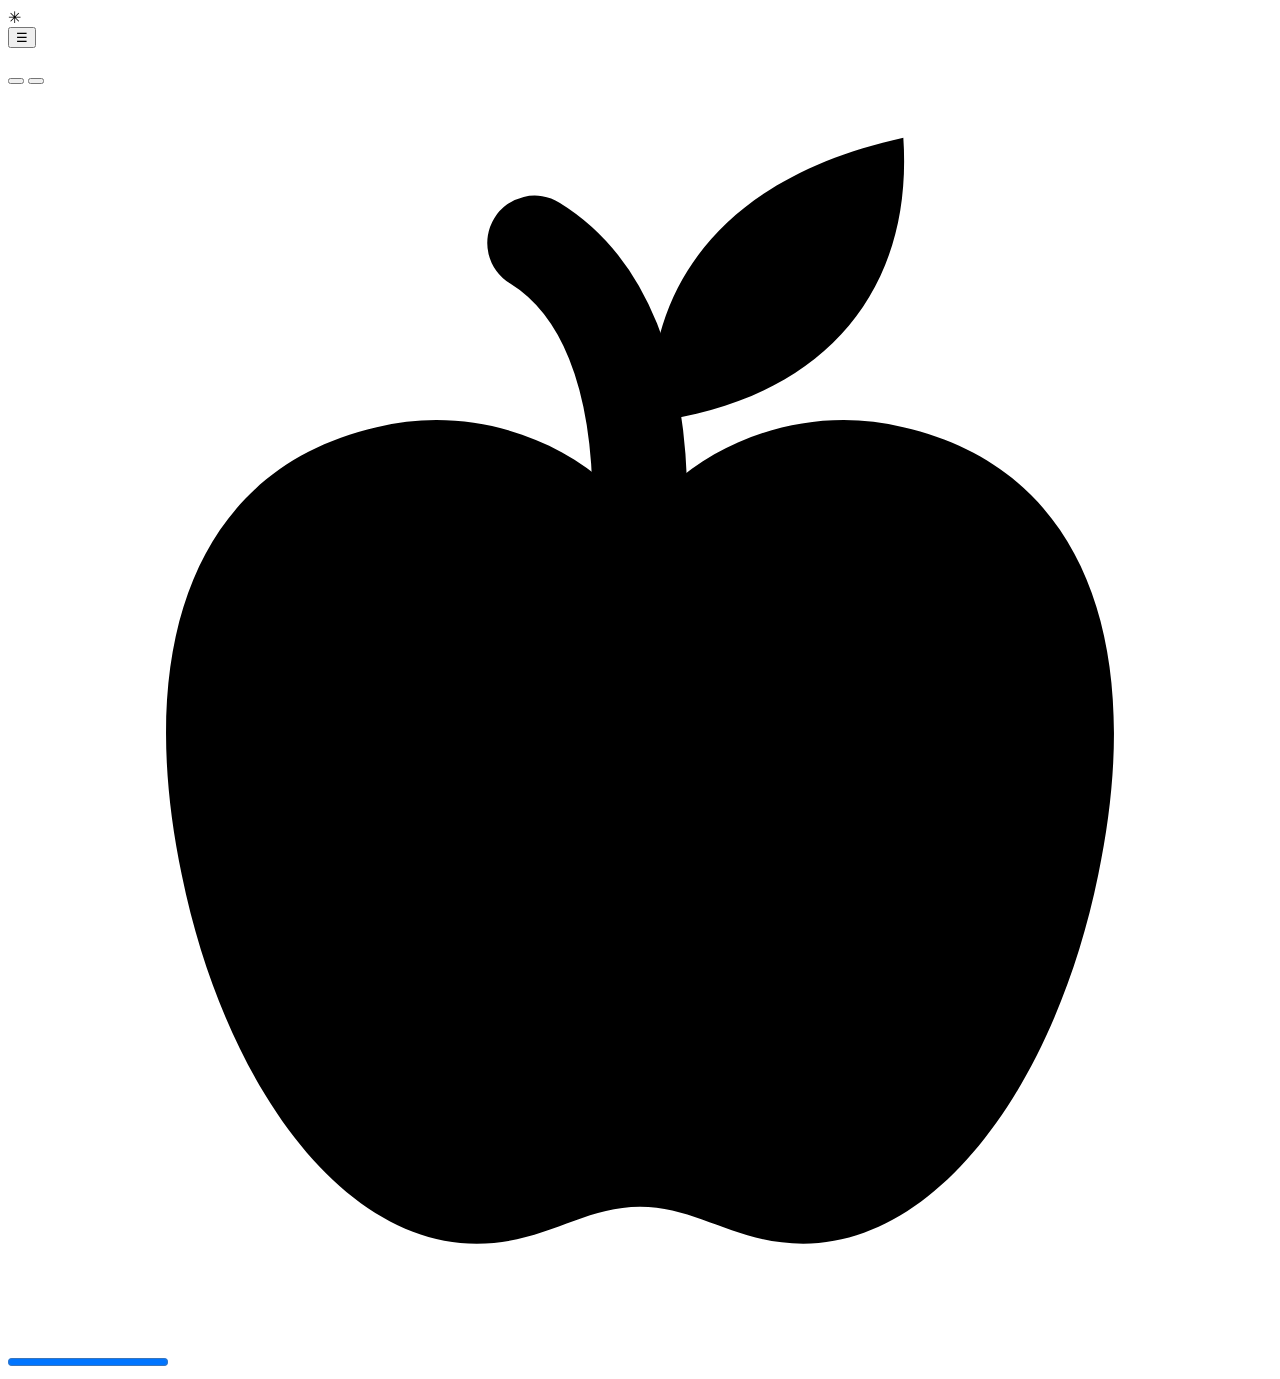
==== index.html @ 11964c66 "Replace ctx.filter with custom renderer" ====
<!doctype html>
<html lang="en">
  <head>
    <meta charset="UTF-8" />
    <meta
      name="viewport"
      content="width=device-width,initial-scale=1,viewport-fit=cover"
    />
    <title></title>
    <script type="module" crossorigin src="/cave-to-cave-play/assets/player-C_cionSo.js"></script>
    <link rel="stylesheet" crossorigin href="/cave-to-cave-play/assets/player-wO6d0ZHu.css">
  </head>
  <body class="standalone-player">
    <main id="game-root">
      <header>
        <div class="brand">
          <span class="mark">✳</span>
          <div>
            <span id="game-title"></span><small id="game-subtitle"></small>
          </div>
        </div>
        <div class="tools">
          <div class="key-hints" id="keyboard-controls">
            <span
              ><kbd id="pause-key"></kbd>
              <span id="pause-key-hint"></span></span
            ><span
              ><kbd id="restart-key"></kbd> <span id="restart-key-hint"></span
            ></span>
          </div>
        </div>
      </header>
      <section class="viewport">
        <button id="menu-toggle" class="menu-toggle" aria-expanded="false">
          &#9776;
        </button>
        <section
          id="game-menu"
          class="game-menu"
          role="dialog"
          aria-modal="true"
          aria-labelledby="menu-title"
        >
          <div class="game-menu-panel">
            <h1 id="menu-title"></h1>
            <p id="menu-subtitle" hidden></p>
            <div id="menu-home" class="menu-view">
              <button id="menu-new-game" class="menu-primary"></button>
              <button id="menu-tutorial" hidden>Tutorial</button>
              <button id="menu-settings" hidden></button>
              <button id="menu-about"></button>
              <button
                id="menu-home-back"
                class="menu-back"
                type="button"
                hidden
              >
                <svg viewBox="0 0 24 24" aria-hidden="true" focusable="false">
                  <path
                    d="m12 5-7 7 7 7M5 12h14"
                    fill="none"
                    stroke="currentColor"
                    stroke-width="2"
                    stroke-linecap="round"
                    stroke-linejoin="round"
                  />
                </svg>
              </button>
            </div>
            <div id="menu-levels-view" class="menu-view" hidden>
              <div id="menu-level-list" class="menu-level-list"></div>
              <button id="menu-levels-back" class="menu-back" type="button">
                <svg viewBox="0 0 24 24" aria-hidden="true" focusable="false">
                  <path
                    d="m12 5-7 7 7 7M5 12h14"
                    fill="none"
                    stroke="currentColor"
                    stroke-width="2"
                    stroke-linecap="round"
                    stroke-linejoin="round"
                  />
                </svg>
              </button>
            </div>
            <div id="menu-settings-view" class="menu-view" hidden>
              <div id="settings-fullscreen" hidden>
                <div
                  class="graphics-settings"
                  role="group"
                  aria-labelledby="fullscreen-label"
                >
                  <span id="fullscreen-label" class="graphics-label"
                    >Fullscreen</span
                  >
                  <div class="settings-switch">
                    <label
                      ><input
                        type="radio"
                        name="fullscreen"
                        value="off"
                        checked
                      /><span>Off</span></label
                    >
                    <button
                      type="button"
                      class="graphics-toggle"
                      tabindex="-1"
                      aria-label="Fullscreen"
                    ></button>
                    <label
                      ><input type="radio" name="fullscreen" value="on" /><span
                        >On</span
                      ></label
                    >
                  </div>
                </div>
              </div>
              <p id="settings-fullscreen-status" role="status" hidden></p>
              <div id="menu-graphics"></div>
              <div id="menu-touch-settings" hidden></div>
              <button id="menu-settings-back" class="menu-back" type="button">
                <svg viewBox="0 0 24 24" aria-hidden="true" focusable="false">
                  <path
                    d="m12 5-7 7 7 7M5 12h14"
                    fill="none"
                    stroke="currentColor"
                    stroke-width="2"
                    stroke-linecap="round"
                    stroke-linejoin="round"
                  />
                </svg>
              </button>
            </div>
            <div id="menu-tutorial-view" class="menu-view" hidden>
              <div
                id="tutorial-cards"
                tabindex="0"
                role="region"
                aria-label="Game basics"
              ></div>
              <button
                id="menu-tutorial-back"
                class="menu-back"
                type="button"
                aria-label="Back"
              >
                <svg viewBox="0 0 24 24" aria-hidden="true" focusable="false">
                  <path
                    d="m12 5-7 7 7 7M5 12h14"
                    fill="none"
                    stroke="currentColor"
                    stroke-width="2"
                    stroke-linecap="round"
                    stroke-linejoin="round"
                  />
                </svg>
              </button>
            </div>
            <div id="menu-about-view" class="menu-view" hidden>
              <p id="menu-about-copy"></p>
              <p id="menu-controls"></p>
              <button id="menu-about-back" class="menu-back" type="button">
                <svg viewBox="0 0 24 24" aria-hidden="true" focusable="false">
                  <path
                    d="m12 5-7 7 7 7M5 12h14"
                    fill="none"
                    stroke="currentColor"
                    stroke-width="2"
                    stroke-linecap="round"
                    stroke-linejoin="round"
                  />
                </svg>
              </button>
            </div>
          </div>
        </section>
        <section
          id="briefing-overlay"
          role="dialog"
          aria-modal="true"
          aria-labelledby="briefing-title"
          aria-describedby="briefing-objective"
          hidden
        >
          <div class="briefing-panel">
            <h1 id="briefing-title"></h1>
            <p id="briefing-objective"></p>
            <button id="start-level" type="button">Start level</button>
          </div>
        </section>
        <div id="pause-overlay" hidden>
          <div class="pause-actions">
            <button id="resume-game" type="button" aria-label="Resume game">
              <svg viewBox="0 0 48 48" aria-hidden="true" focusable="false">
                <path d="M16 8 40 24 16 40Z" fill="currentColor" />
              </svg>
            </button>
          </div>
        </div>
        <div id="overlay" hidden>
          <small id="overlay-kicker"></small>
          <h1 id="overlay-title"></h1>
          <p id="overlay-copy"></p>
          <div class="result-actions">
            <button
              id="share-level"
              type="button"
              aria-label="Share level"
              title="Share level"
              hidden
            >
              <svg
                width="22"
                height="22"
                viewBox="0 0 24 24"
                fill="none"
                stroke="currentColor"
                stroke-width="2"
                aria-hidden="true"
              >
                <circle cx="18" cy="5" r="3" />
                <circle cx="6" cy="12" r="3" />
                <circle cx="18" cy="19" r="3" />
                <path d="m8.6 10.5 6.8-4M8.6 13.5l6.8 4" />
              </svg>
            </button>
            <button id="continue"></button>
          </div>
          <p id="share-status" role="status"></p>
        </div>
        <div class="level-caption">
          <span id="hud-level" class="hud-level"></span>
          <div class="hud-vitals">
            <svg
              class="hud-food-icon"
              viewBox="0 0 24 24"
              aria-hidden="true"
              focusable="false"
            >
              <path
                fill="currentColor"
                d="M12.2 6.4C12.1 3.6 13.8 1.7 17 1c.2 3-1.6 5-4.8 5.4ZM11.4 7.6c-1.1-1-2.8-1.5-4.4-1.1C3.5 7.3 2.4 10.7 3.3 15c.8 3.9 3 7 5.6 7 1.3 0 2-0.7 3.1-0.7s1.8.7 3.1.7c2.6 0 4.8-3.1 5.6-7 .9-4.3-.2-7.7-3.7-8.5-1.6-.4-3.3.1-4.4 1.1h-1.2Z"
              />
              <path
                d="M12 8c0-2.5-.7-4.2-2-5"
                fill="none"
                stroke="currentColor"
                stroke-width="1.8"
                stroke-linecap="round"
              />
            </svg>
            <div class="hud-resource">
              <progress
                id="hud-resource-meter"
                max="100"
                value="100"
              ></progress>
            </div>
          </div>
          <div class="hud-status">
            <strong id="hud-destination" class="hud-destination" hidden>
              <svg
                class="hud-destination-icon"
                viewBox="0 0 24 24"
                aria-hidden="true"
                focusable="false"
              >
                <path
                  d="M5 12h14M13 5l7 7-7 7"
                  fill="none"
                  stroke="currentColor"
                  stroke-width="2.5"
                  stroke-linecap="round"
                  stroke-linejoin="round"
                />
              </svg>
              <span id="hud-destination-label"></span>
            </strong>
          </div>
        </div>
      </section>
      <touch-controls id="touch-controls" class="touch">
        <touch-joystick
          slot="movement"
          id="touch-joystick"
          mode="fixed"
          deadzone="0.15"
        ></touch-joystick>
        <div slot="actions" class="touch-actions-cluster">
          <touch-button id="action" action="action" key-code="Space" hidden>
            <span slot="icon">◆</span>
            <small id="action-label"></small>
          </touch-button>
        </div>
      </touch-controls>
      <dialog id="fullscreen-prompt" aria-labelledby="fullscreen-prompt-title">
        <h2 id="fullscreen-prompt-title">Go fullscreen?</h2>
        <button id="startup-fullscreen" type="button" autofocus>
          Enter fullscreen
        </button>
        <button id="startup-browser" type="button">
          Continue without fullscreen
        </button>
      </dialog>
    </main>
  </body>
</html>
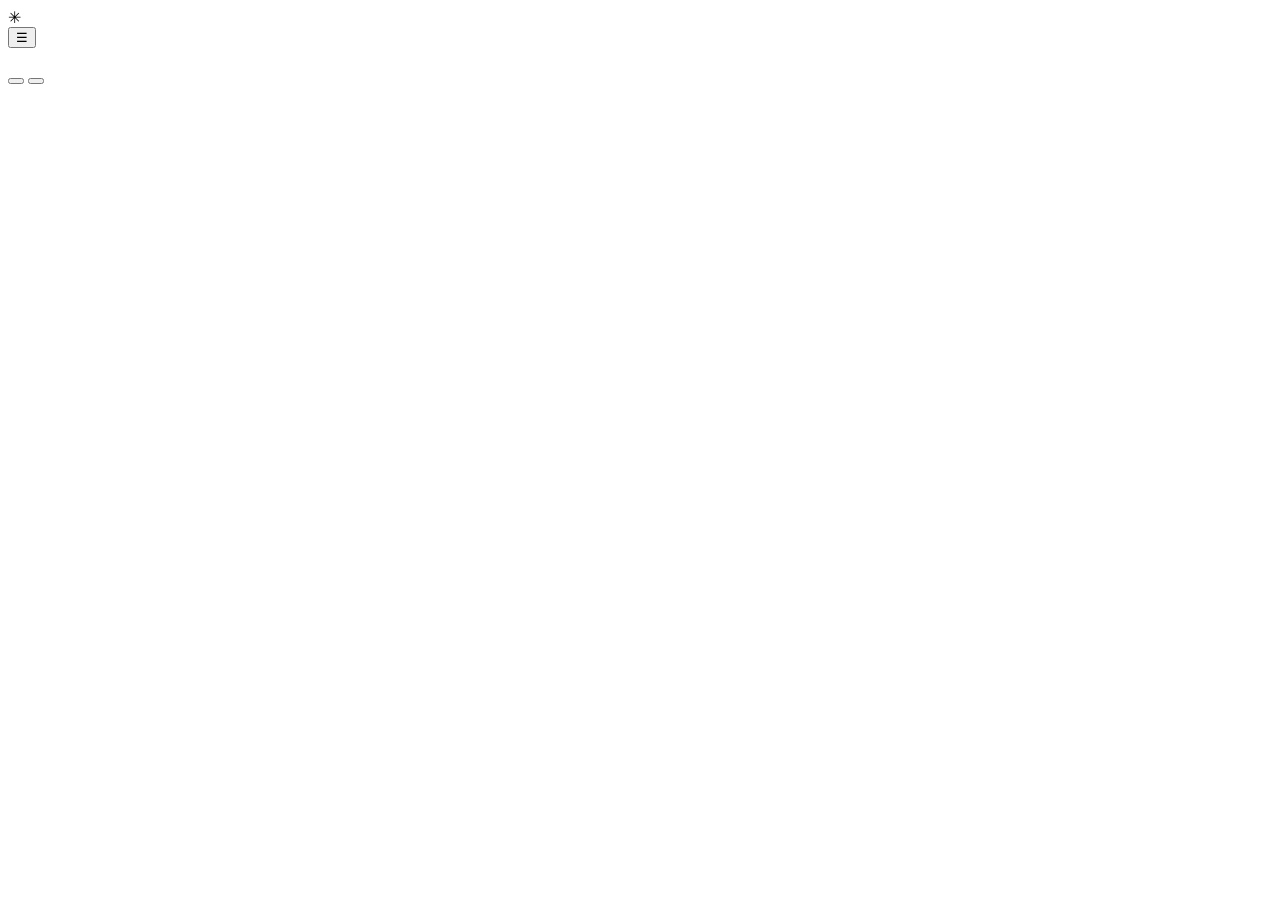
==== commit 5f08d1d6: "Enable pwa" ====
--- a/index.html
+++ b/index.html
@@ -7,301 +7,304 @@
       content="width=device-width,initial-scale=1,viewport-fit=cover"
     />
     <title></title>
-    <script type="module" crossorigin src="/cave-to-cave-play/assets/player-C_cionSo.js"></script>
-    <link rel="stylesheet" crossorigin href="/cave-to-cave-play/assets/player-wO6d0ZHu.css">
-  </head>
+    <script type="module" crossorigin src="/cave-to-cave-play/assets/player-C2C7Ajy5.js"></script>
+    <link rel="stylesheet" crossorigin href="/cave-to-cave-play/assets/player-DU5iA-MX.css">
+      <link rel="icon" href="/cave-to-cave-play/favicon.ico" sizes="48x48">
+    <link rel="icon" href="/cave-to-cave-play/triceratops.svg" type="image/svg+xml">
+    <link rel="apple-touch-icon" href="/cave-to-cave-play/apple-touch-icon-180x180.png">
+    <meta name="theme-color" content="#101c25">
+  <link rel="manifest" href="/cave-to-cave-play/manifest.webmanifest"></head>
   <body class="standalone-player">
     <main id="game-root">
-      <header>
-        <div class="brand">
-          <span class="mark">✳</span>
-          <div>
-            <span id="game-title"></span><small id="game-subtitle"></small>
-          </div>
-        </div>
-        <div class="tools">
-          <div class="key-hints" id="keyboard-controls">
-            <span
-              ><kbd id="pause-key"></kbd>
-              <span id="pause-key-hint"></span></span
-            ><span
-              ><kbd id="restart-key"></kbd> <span id="restart-key-hint"></span
-            ></span>
-          </div>
-        </div>
-      </header>
-      <section class="viewport">
-        <button id="menu-toggle" class="menu-toggle" aria-expanded="false">
-          &#9776;
-        </button>
-        <section
-          id="game-menu"
-          class="game-menu"
-          role="dialog"
-          aria-modal="true"
-          aria-labelledby="menu-title"
-        >
-          <div class="game-menu-panel">
-            <h1 id="menu-title"></h1>
-            <p id="menu-subtitle" hidden></p>
-            <div id="menu-home" class="menu-view">
-              <button id="menu-new-game" class="menu-primary"></button>
-              <button id="menu-tutorial" hidden>Tutorial</button>
-              <button id="menu-settings" hidden></button>
-              <button id="menu-about"></button>
-              <button
-                id="menu-home-back"
-                class="menu-back"
-                type="button"
-                hidden
+  <dialog id="pwa-update-dialog" aria-labelledby="pwa-update-title">
+    <h2 id="pwa-update-title">Game update ready</h2>
+    <p>A new version is ready to install. Reload now to update?</p>
+    <div class="pwa-update-actions">
+      <button id="pwa-update-later" type="button">Later</button>
+      <button id="pwa-update" type="button">Update</button>
+    </div>
+  </dialog>
+  <header>
+    <div class="brand">
+      <span class="mark">✳</span>
+      <div><span id="game-title"></span><small id="game-subtitle"></small></div>
+    </div>
+    <div class="tools">
+      <div class="key-hints" id="keyboard-controls">
+        <span><kbd id="pause-key"></kbd> <span id="pause-key-hint"></span></span
+        ><span
+          ><kbd id="restart-key"></kbd> <span id="restart-key-hint"></span
+        ></span>
+      </div>
+    </div>
+  </header>
+  <section class="viewport">
+    <button id="menu-toggle" class="menu-toggle" aria-expanded="false">
+      &#9776;
+    </button>
+    <section
+      id="game-menu"
+      class="game-menu"
+      role="dialog"
+      aria-modal="true"
+      aria-labelledby="menu-title"
+    >
+      <div class="game-menu-panel">
+        <h1 id="menu-title"></h1>
+        <p id="menu-subtitle" hidden></p>
+        <div id="menu-home" class="menu-view">
+          <button id="menu-new-game" class="menu-primary"></button>
+          <button id="menu-infinity" hidden></button>
+          <button id="menu-tutorial" hidden>Tutorial</button>
+          <button id="menu-settings" hidden></button>
+          <button id="menu-about"></button>
+          <button id="menu-home-back" class="menu-back" type="button" hidden>
+            <svg viewBox="0 0 24 24" aria-hidden="true" focusable="false">
+              <path
+                d="m12 5-7 7 7 7M5 12h14"
+                fill="none"
+                stroke="currentColor"
+                stroke-width="2"
+                stroke-linecap="round"
+                stroke-linejoin="round"
+              />
+            </svg>
+          </button>
+        </div>
+        <div id="menu-levels-view" class="menu-view" hidden>
+          <p id="menu-levels-status" role="status" hidden></p>
+          <div id="menu-level-list" class="menu-level-list"></div>
+          <button id="menu-levels-back" class="menu-back" type="button">
+            <svg viewBox="0 0 24 24" aria-hidden="true" focusable="false">
+              <path
+                d="m12 5-7 7 7 7M5 12h14"
+                fill="none"
+                stroke="currentColor"
+                stroke-width="2"
+                stroke-linecap="round"
+                stroke-linejoin="round"
+              />
+            </svg>
+          </button>
+        </div>
+        <div id="menu-settings-view" class="menu-view" hidden>
+          <div id="settings-fullscreen" hidden>
+            <div
+              class="graphics-settings"
+              role="group"
+              aria-labelledby="fullscreen-label"
+            >
+              <span id="fullscreen-label" class="graphics-label"
+                >Fullscreen</span
               >
-                <svg viewBox="0 0 24 24" aria-hidden="true" focusable="false">
-                  <path
-                    d="m12 5-7 7 7 7M5 12h14"
-                    fill="none"
-                    stroke="currentColor"
-                    stroke-width="2"
-                    stroke-linecap="round"
-                    stroke-linejoin="round"
-                  />
-                </svg>
-              </button>
-            </div>
-            <div id="menu-levels-view" class="menu-view" hidden>
-              <div id="menu-level-list" class="menu-level-list"></div>
-              <button id="menu-levels-back" class="menu-back" type="button">
-                <svg viewBox="0 0 24 24" aria-hidden="true" focusable="false">
-                  <path
-                    d="m12 5-7 7 7 7M5 12h14"
-                    fill="none"
-                    stroke="currentColor"
-                    stroke-width="2"
-                    stroke-linecap="round"
-                    stroke-linejoin="round"
-                  />
-                </svg>
-              </button>
-            </div>
-            <div id="menu-settings-view" class="menu-view" hidden>
-              <div id="settings-fullscreen" hidden>
-                <div
-                  class="graphics-settings"
-                  role="group"
-                  aria-labelledby="fullscreen-label"
+              <div class="settings-switch">
+                <label
+                  ><input
+                    type="radio"
+                    name="fullscreen"
+                    value="off"
+                    checked
+                  /><span>Off</span></label
                 >
-                  <span id="fullscreen-label" class="graphics-label"
-                    >Fullscreen</span
-                  >
-                  <div class="settings-switch">
-                    <label
-                      ><input
-                        type="radio"
-                        name="fullscreen"
-                        value="off"
-                        checked
-                      /><span>Off</span></label
-                    >
-                    <button
-                      type="button"
-                      class="graphics-toggle"
-                      tabindex="-1"
-                      aria-label="Fullscreen"
-                    ></button>
-                    <label
-                      ><input type="radio" name="fullscreen" value="on" /><span
-                        >On</span
-                      ></label
-                    >
-                  </div>
-                </div>
+                <button
+                  type="button"
+                  class="graphics-toggle"
+                  tabindex="-1"
+                  aria-label="Fullscreen"
+                ></button>
+                <label
+                  ><input type="radio" name="fullscreen" value="on" /><span
+                    >On</span
+                  ></label
+                >
               </div>
-              <p id="settings-fullscreen-status" role="status" hidden></p>
-              <div id="menu-graphics"></div>
-              <div id="menu-touch-settings" hidden></div>
-              <button id="menu-settings-back" class="menu-back" type="button">
-                <svg viewBox="0 0 24 24" aria-hidden="true" focusable="false">
-                  <path
-                    d="m12 5-7 7 7 7M5 12h14"
-                    fill="none"
-                    stroke="currentColor"
-                    stroke-width="2"
-                    stroke-linecap="round"
-                    stroke-linejoin="round"
-                  />
-                </svg>
-              </button>
-            </div>
-            <div id="menu-tutorial-view" class="menu-view" hidden>
-              <div
-                id="tutorial-cards"
-                tabindex="0"
-                role="region"
-                aria-label="Game basics"
-              ></div>
-              <button
-                id="menu-tutorial-back"
-                class="menu-back"
-                type="button"
-                aria-label="Back"
-              >
-                <svg viewBox="0 0 24 24" aria-hidden="true" focusable="false">
-                  <path
-                    d="m12 5-7 7 7 7M5 12h14"
-                    fill="none"
-                    stroke="currentColor"
-                    stroke-width="2"
-                    stroke-linecap="round"
-                    stroke-linejoin="round"
-                  />
-                </svg>
-              </button>
-            </div>
-            <div id="menu-about-view" class="menu-view" hidden>
-              <p id="menu-about-copy"></p>
-              <p id="menu-controls"></p>
-              <button id="menu-about-back" class="menu-back" type="button">
-                <svg viewBox="0 0 24 24" aria-hidden="true" focusable="false">
-                  <path
-                    d="m12 5-7 7 7 7M5 12h14"
-                    fill="none"
-                    stroke="currentColor"
-                    stroke-width="2"
-                    stroke-linecap="round"
-                    stroke-linejoin="round"
-                  />
-                </svg>
-              </button>
             </div>
           </div>
-        </section>
-        <section
-          id="briefing-overlay"
-          role="dialog"
-          aria-modal="true"
-          aria-labelledby="briefing-title"
-          aria-describedby="briefing-objective"
+          <p id="settings-fullscreen-status" role="status" hidden></p>
+          <div id="menu-graphics"></div>
+          <div id="menu-touch-settings" hidden></div>
+          <button id="menu-settings-back" class="menu-back" type="button">
+            <svg viewBox="0 0 24 24" aria-hidden="true" focusable="false">
+              <path
+                d="m12 5-7 7 7 7M5 12h14"
+                fill="none"
+                stroke="currentColor"
+                stroke-width="2"
+                stroke-linecap="round"
+                stroke-linejoin="round"
+              />
+            </svg>
+          </button>
+        </div>
+        <div id="menu-tutorial-view" class="menu-view" hidden>
+          <div
+            id="tutorial-cards"
+            tabindex="0"
+            role="region"
+            aria-label="Game basics"
+          ></div>
+          <button
+            id="menu-tutorial-back"
+            class="menu-back"
+            type="button"
+            aria-label="Back"
+          >
+            <svg viewBox="0 0 24 24" aria-hidden="true" focusable="false">
+              <path
+                d="m12 5-7 7 7 7M5 12h14"
+                fill="none"
+                stroke="currentColor"
+                stroke-width="2"
+                stroke-linecap="round"
+                stroke-linejoin="round"
+              />
+            </svg>
+          </button>
+        </div>
+        <div id="menu-about-view" class="menu-view" hidden>
+          <p id="menu-about-copy"></p>
+          <p id="menu-controls"></p>
+          <button id="menu-about-back" class="menu-back" type="button">
+            <svg viewBox="0 0 24 24" aria-hidden="true" focusable="false">
+              <path
+                d="m12 5-7 7 7 7M5 12h14"
+                fill="none"
+                stroke="currentColor"
+                stroke-width="2"
+                stroke-linecap="round"
+                stroke-linejoin="round"
+              />
+            </svg>
+          </button>
+        </div>
+      </div>
+    </section>
+    <section
+      id="briefing-overlay"
+      role="dialog"
+      aria-modal="true"
+      aria-labelledby="briefing-title"
+      aria-describedby="briefing-objective"
+      hidden
+    >
+      <div class="briefing-panel">
+        <h1 id="briefing-title"></h1>
+        <p id="briefing-objective"></p>
+        <button id="start-level" type="button">Start</button>
+      </div>
+    </section>
+    <div id="pause-overlay" hidden>
+      <div class="pause-actions">
+        <button id="resume-game" type="button" aria-label="Resume game">
+          <svg viewBox="0 0 48 48" aria-hidden="true" focusable="false">
+            <path d="M16 8 40 24 16 40Z" fill="currentColor" />
+          </svg>
+        </button>
+      </div>
+    </div>
+    <div id="overlay" hidden>
+      <small id="overlay-kicker"></small>
+      <h1 id="overlay-title"></h1>
+      <p id="overlay-copy"></p>
+      <div class="result-actions">
+        <button
+          id="share-level"
+          type="button"
+          aria-label="Share level"
+          title="Share level"
           hidden
         >
-          <div class="briefing-panel">
-            <h1 id="briefing-title"></h1>
-            <p id="briefing-objective"></p>
-            <button id="start-level" type="button">Start level</button>
-          </div>
-        </section>
-        <div id="pause-overlay" hidden>
-          <div class="pause-actions">
-            <button id="resume-game" type="button" aria-label="Resume game">
-              <svg viewBox="0 0 48 48" aria-hidden="true" focusable="false">
-                <path d="M16 8 40 24 16 40Z" fill="currentColor" />
-              </svg>
-            </button>
-          </div>
-        </div>
-        <div id="overlay" hidden>
-          <small id="overlay-kicker"></small>
-          <h1 id="overlay-title"></h1>
-          <p id="overlay-copy"></p>
-          <div class="result-actions">
-            <button
-              id="share-level"
-              type="button"
-              aria-label="Share level"
-              title="Share level"
-              hidden
-            >
-              <svg
-                width="22"
-                height="22"
-                viewBox="0 0 24 24"
-                fill="none"
-                stroke="currentColor"
-                stroke-width="2"
-                aria-hidden="true"
-              >
-                <circle cx="18" cy="5" r="3" />
-                <circle cx="6" cy="12" r="3" />
-                <circle cx="18" cy="19" r="3" />
-                <path d="m8.6 10.5 6.8-4M8.6 13.5l6.8 4" />
-              </svg>
-            </button>
-            <button id="continue"></button>
-          </div>
-          <p id="share-status" role="status"></p>
-        </div>
-        <div class="level-caption">
-          <span id="hud-level" class="hud-level"></span>
-          <div class="hud-vitals">
-            <svg
-              class="hud-food-icon"
-              viewBox="0 0 24 24"
-              aria-hidden="true"
-              focusable="false"
-            >
-              <path
-                fill="currentColor"
-                d="M12.2 6.4C12.1 3.6 13.8 1.7 17 1c.2 3-1.6 5-4.8 5.4ZM11.4 7.6c-1.1-1-2.8-1.5-4.4-1.1C3.5 7.3 2.4 10.7 3.3 15c.8 3.9 3 7 5.6 7 1.3 0 2-0.7 3.1-0.7s1.8.7 3.1.7c2.6 0 4.8-3.1 5.6-7 .9-4.3-.2-7.7-3.7-8.5-1.6-.4-3.3.1-4.4 1.1h-1.2Z"
-              />
-              <path
-                d="M12 8c0-2.5-.7-4.2-2-5"
-                fill="none"
-                stroke="currentColor"
-                stroke-width="1.8"
-                stroke-linecap="round"
-              />
-            </svg>
-            <div class="hud-resource">
-              <progress
-                id="hud-resource-meter"
-                max="100"
-                value="100"
-              ></progress>
-            </div>
-          </div>
-          <div class="hud-status">
-            <strong id="hud-destination" class="hud-destination" hidden>
-              <svg
-                class="hud-destination-icon"
-                viewBox="0 0 24 24"
-                aria-hidden="true"
-                focusable="false"
-              >
-                <path
-                  d="M5 12h14M13 5l7 7-7 7"
-                  fill="none"
-                  stroke="currentColor"
-                  stroke-width="2.5"
-                  stroke-linecap="round"
-                  stroke-linejoin="round"
-                />
-              </svg>
-              <span id="hud-destination-label"></span>
-            </strong>
-          </div>
-        </div>
-      </section>
-      <touch-controls id="touch-controls" class="touch">
-        <touch-joystick
-          slot="movement"
-          id="touch-joystick"
-          mode="fixed"
-          deadzone="0.15"
-        ></touch-joystick>
-        <div slot="actions" class="touch-actions-cluster">
-          <touch-button id="action" action="action" key-code="Space" hidden>
-            <span slot="icon">◆</span>
-            <small id="action-label"></small>
-          </touch-button>
-        </div>
-      </touch-controls>
-      <dialog id="fullscreen-prompt" aria-labelledby="fullscreen-prompt-title">
-        <h2 id="fullscreen-prompt-title">Go fullscreen?</h2>
-        <button id="startup-fullscreen" type="button" autofocus>
-          Enter fullscreen
+          <svg
+            width="22"
+            height="22"
+            viewBox="0 0 24 24"
+            fill="none"
+            stroke="currentColor"
+            stroke-width="2"
+            aria-hidden="true"
+          >
+            <circle cx="18" cy="5" r="3" />
+            <circle cx="6" cy="12" r="3" />
+            <circle cx="18" cy="19" r="3" />
+            <path d="m8.6 10.5 6.8-4M8.6 13.5l6.8 4" />
+          </svg>
         </button>
-        <button id="startup-browser" type="button">
-          Continue without fullscreen
-        </button>
-      </dialog>
-    </main>
+        <button id="continue"></button>
+      </div>
+      <p id="share-status" role="status"></p>
+    </div>
+    <div id="gameplay-hud-slot" class="gameplay-hud-slot"></div>
+    <template id="gameplay-hud-template"><div class="level-caption">
+      <span id="hud-level" class="hud-level"></span>
+      <div class="hud-vitals">
+        <svg
+          class="hud-food-icon"
+          viewBox="0 0 24 24"
+          aria-hidden="true"
+          focusable="false"
+        >
+          <path
+            fill="currentColor"
+            d="M12.2 6.4C12.1 3.6 13.8 1.7 17 1c.2 3-1.6 5-4.8 5.4ZM11.4 7.6c-1.1-1-2.8-1.5-4.4-1.1C3.5 7.3 2.4 10.7 3.3 15c.8 3.9 3 7 5.6 7 1.3 0 2-0.7 3.1-0.7s1.8.7 3.1.7c2.6 0 4.8-3.1 5.6-7 .9-4.3-.2-7.7-3.7-8.5-1.6-.4-3.3.1-4.4 1.1h-1.2Z"
+          />
+          <path
+            d="M12 8c0-2.5-.7-4.2-2-5"
+            fill="none"
+            stroke="currentColor"
+            stroke-width="1.8"
+            stroke-linecap="round"
+          />
+        </svg>
+        <div class="hud-resource">
+          <progress id="hud-resource-meter" max="100" value="100"></progress>
+        </div>
+      </div>
+      <div class="hud-status">
+        <strong id="hud-destination" class="hud-destination" hidden>
+          <svg
+            class="hud-destination-icon"
+            viewBox="0 0 24 24"
+            aria-hidden="true"
+            focusable="false"
+          >
+            <path
+              d="M5 12h14M13 5l7 7-7 7"
+              fill="none"
+              stroke="currentColor"
+              stroke-width="2.5"
+              stroke-linecap="round"
+              stroke-linejoin="round"
+            />
+          </svg>
+          <span id="hud-destination-label"></span>
+        </strong>
+      </div>
+    </div></template>
+  </section>
+  <touch-controls id="touch-controls" class="touch">
+    <touch-joystick
+      slot="movement"
+      id="touch-joystick"
+      mode="fixed"
+      deadzone="0.15"
+    ></touch-joystick>
+    <div slot="actions" class="touch-actions-cluster">
+      <touch-button id="action" action="action" key-code="Space" hidden>
+        <span slot="icon">◆</span>
+        <small id="action-label"></small>
+      </touch-button>
+    </div>
+  </touch-controls>
+  <dialog id="fullscreen-prompt" aria-labelledby="fullscreen-prompt-title">
+    <h2 id="fullscreen-prompt-title">Go fullscreen?</h2>
+    <button id="startup-fullscreen" type="button" autofocus>
+      Enter fullscreen
+    </button>
+    <button id="startup-browser" type="button">
+      Continue without fullscreen
+    </button>
+  </dialog>
+</main>
+
   </body>
 </html>
